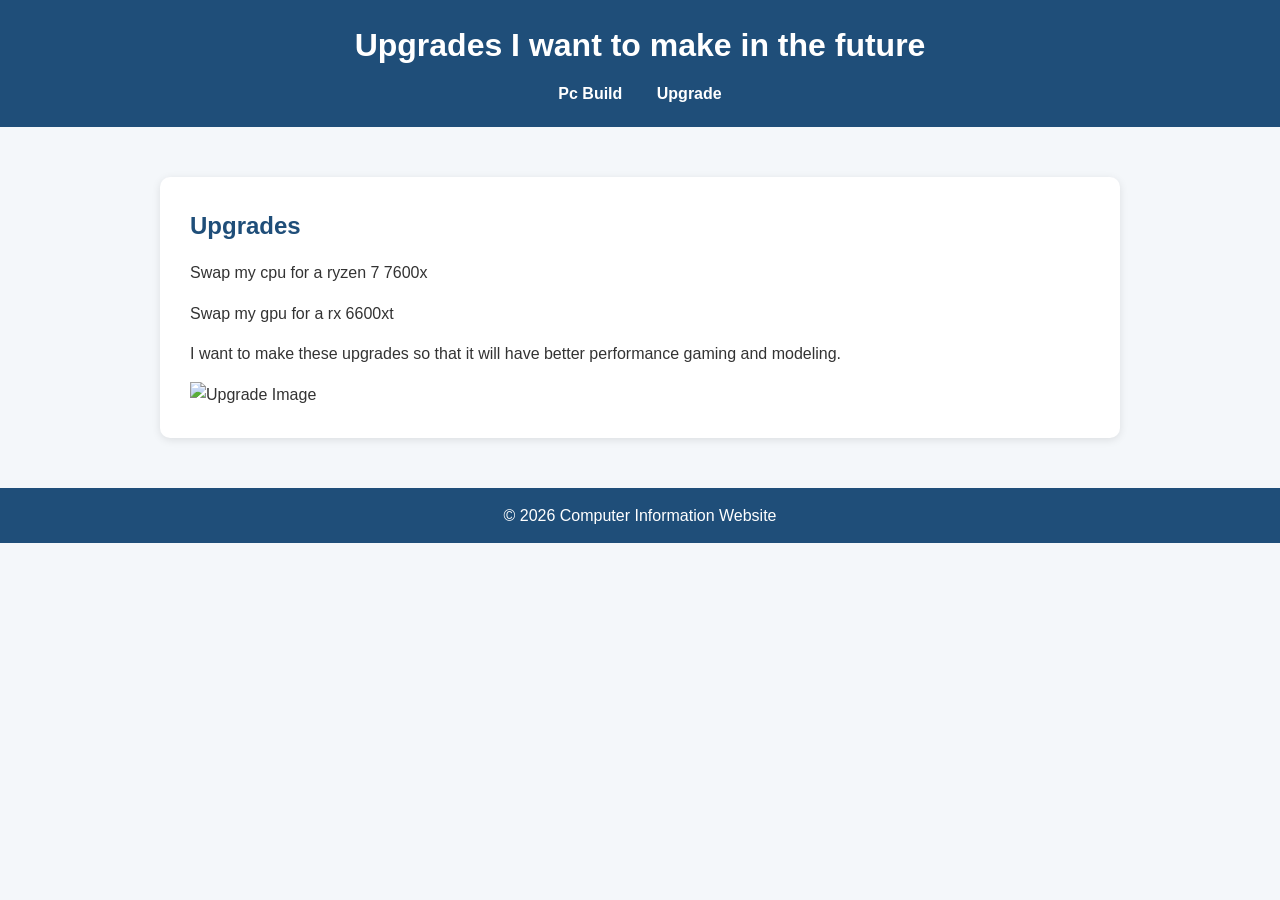
==== history.html @ 363cbf05 "Add files via upload" ====
<!DOCTYPE html>
<html lang="en">
<head>
    <meta charset="UTF-8">
    <meta name="viewport" content="width=device-width, initial-scale=1.0">
    <title>Upgrades</title>
    <link rel="stylesheet" href="style.css">
</head>
<body>

    <header>
        <h1>Upgrades I want to make in the future</h1>
        <nav>
            <a href="index.html">Pc Build</a>
            <a href="history.html">Upgrade</a>
        </nav>
    </header>

    <main>
        <section class="content">
            <h2>Upgrades</h2>

            <p>
                Swap my cpu for a ryzen 7 7600x
            </p>

            <p>
                Swap my gpu for a rx 6600xt
            </p>

            <p>
                I want to make these upgrades so that it will have better performance gaming and modeling.
            </p>
            <img src="https://i.ebayimg.com/images/g/NJEAAOSw1gNoVse~/s-l1200.jpg" alt="Upgrade Image">
        </section>
    </main>

    <footer>
        <p>&copy; 2026 Computer Information Website</p>
    </footer>

</body>
</html>
---- style.css ----
* {
    margin: 0;
    padding: 0;
    box-sizing: border-box;
}

body {
    font-family: Arial, sans-serif;
    line-height: 1.6;
    background-color: #f4f7fa;
    color: #333;
}

header {
    background: #1f4e79;
    color: white;
    text-align: center;
    padding: 20px;
}

nav {
    margin-top: 10px;
}

nav a {
    color: white;
    text-decoration: none;
    margin: 0 15px;
    font-weight: bold;
}

nav a:hover {
    text-decoration: underline;
}

main {
    max-width: 1000px;
    margin: 30px auto;
    padding: 20px;
}

.hero {
    background: white;
    padding: 30px;
    border-radius: 10px;
    margin-bottom: 30px;
    box-shadow: 0 2px 8px rgba(0,0,0,0.1);
}

.hero h2 {
    margin-bottom: 15px;
    color: #1f4e79;
}

.cards {
    display: flex;
    flex-wrap: wrap;
       align-items: center;
}

.card {
    background: white;
    border-radius: 10px;
    overflow: hidden;
    box-shadow: 0 2px 8px rgba(0,0,0,0.1);
    flex-direction: column;
    align-items: center;
}
.card img {
    width: 100%;
    height: 180px;      /* Image only takes top section */
    object-fit: cover;  /* Crop image to fit */
    display: block;
}

.card-content {
    padding: 20px;
}
.card h3 {
    color: #1f4e79;
    margin-bottom: 10px;
}

.content {
    background: white;
    padding: 30px;
    border-radius: 10px;
    box-shadow: 0 2px 8px rgba(0, 0, 0, 0.1);
}

.content h2 {
    color: #1f4e79;
    margin-bottom: 15px;
}

.content p {
    margin-bottom: 15px;
}

footer {
    text-align: center;
    background: #1f4e79;
    color: white;
    padding: 15px;
    margin-top: 30px;
}
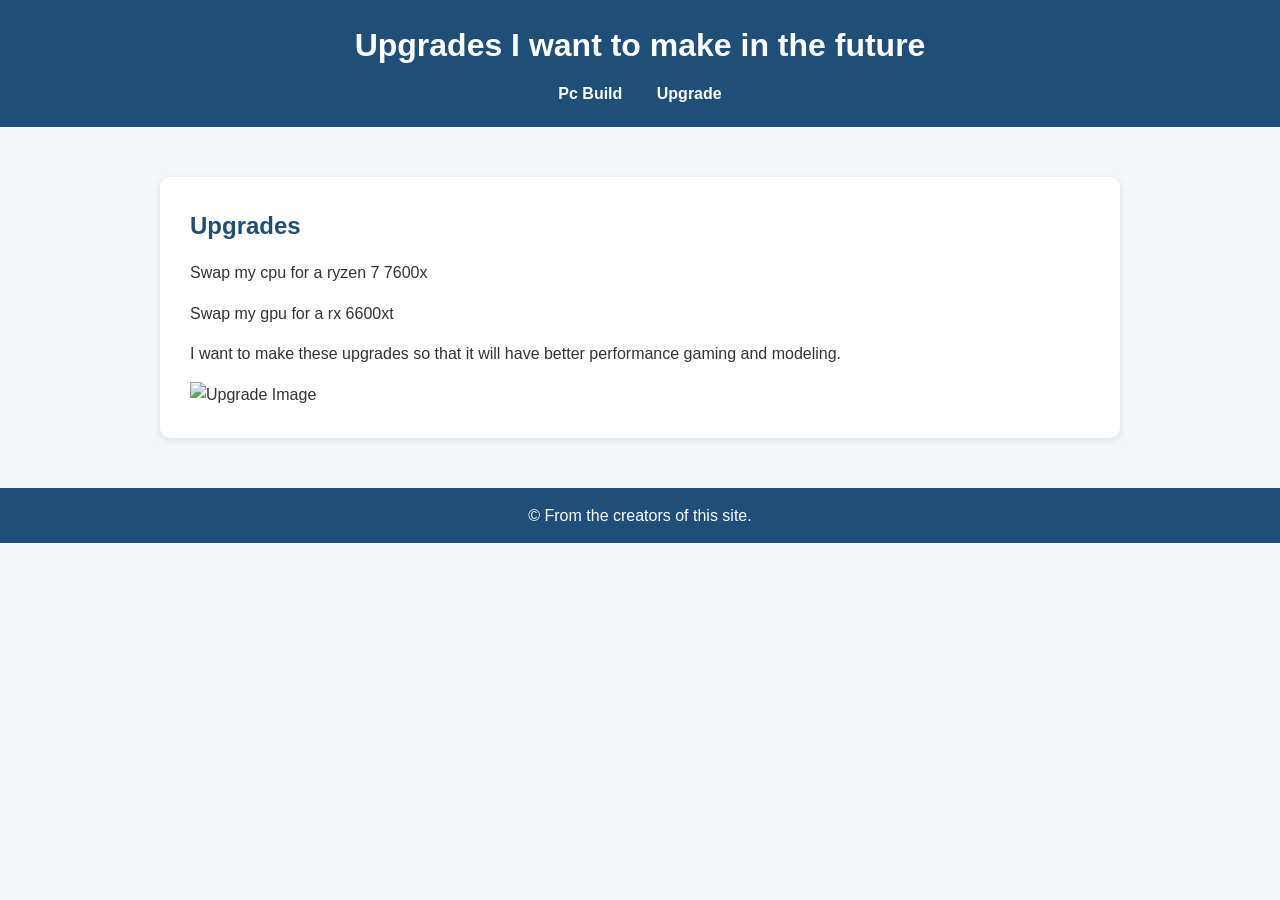
==== commit 41ff9ab1: "Modify footer text in history.html Updated footer text for clarity." ====
--- a/history.html
+++ b/history.html
@@ -36,8 +36,8 @@
     </main>
 
     <footer>
-        <p>&copy; 2026 Computer Information Website</p>
+        <p>&copy; From the creators of this site.</p>
     </footer>
 
 </body>
-</html>+</html>
--- a/style.css
+++ b/style.css
@@ -54,8 +54,9 @@
 
 .cards {
     display: flex;
-    flex-wrap: wrap;
-       align-items: center;
+    flex-wrap: wrap;      /* Allows cards to move to next row */
+    justify-content: center;
+    gap: 20px;
 }
 
 .card {
@@ -63,8 +64,8 @@
     border-radius: 10px;
     overflow: hidden;
     box-shadow: 0 2px 8px rgba(0,0,0,0.1);
-    flex-direction: column;
     align-items: center;
+    flex-wrap: column;
 }
 .card img {
     width: 100%;
@@ -103,4 +104,4 @@
     color: white;
     padding: 15px;
     margin-top: 30px;
-}+}
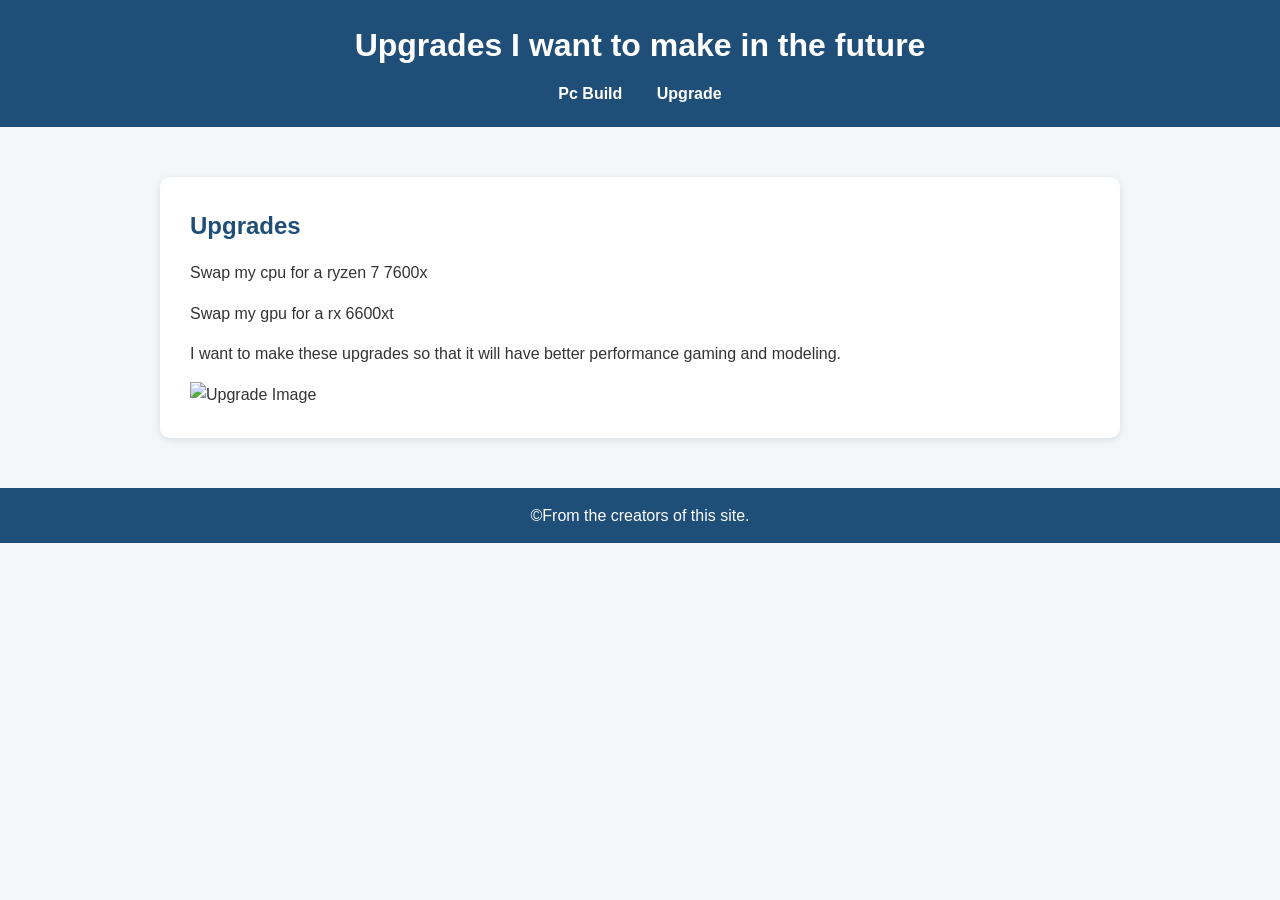
==== commit f7933ead: "Fix HTML formatting and structure" ====
--- a/history.html
+++ b/history.html
@@ -36,7 +36,7 @@
     </main>
 
     <footer>
-        <p>&copy; From the creators of this site.</p>
+        <p>&copy;From the creators of this site.</p>
     </footer>
 
 </body>
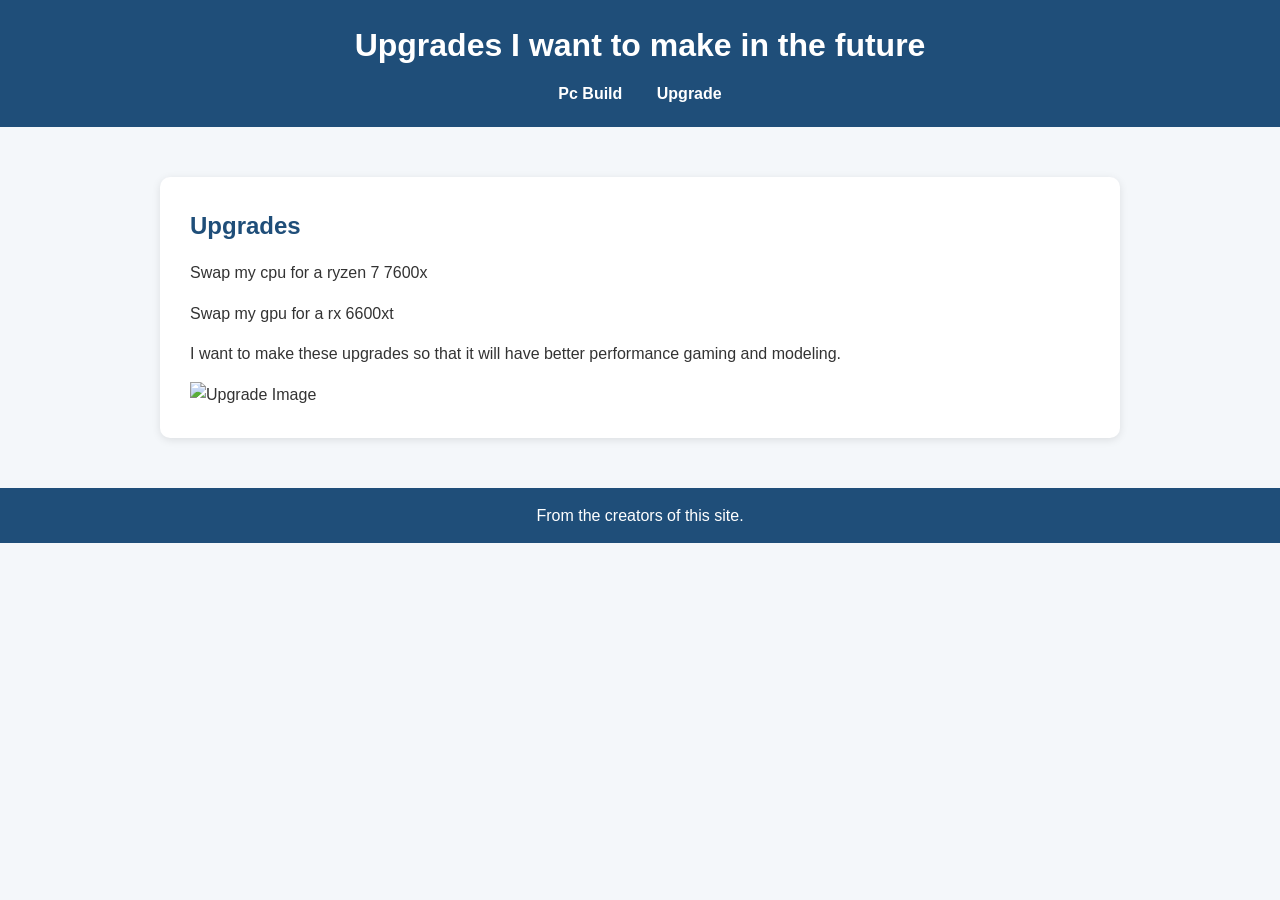
==== commit 8ef31c31: "Fix HTML formatting in history.html Removed HTML escape characters for proper rendering." ====
--- a/history.html
+++ b/history.html
@@ -36,7 +36,7 @@
     </main>
 
     <footer>
-        <p>&copy;From the creators of this site.</p>
+        <p>From the creators of this site.</p>
     </footer>
 
 </body>
